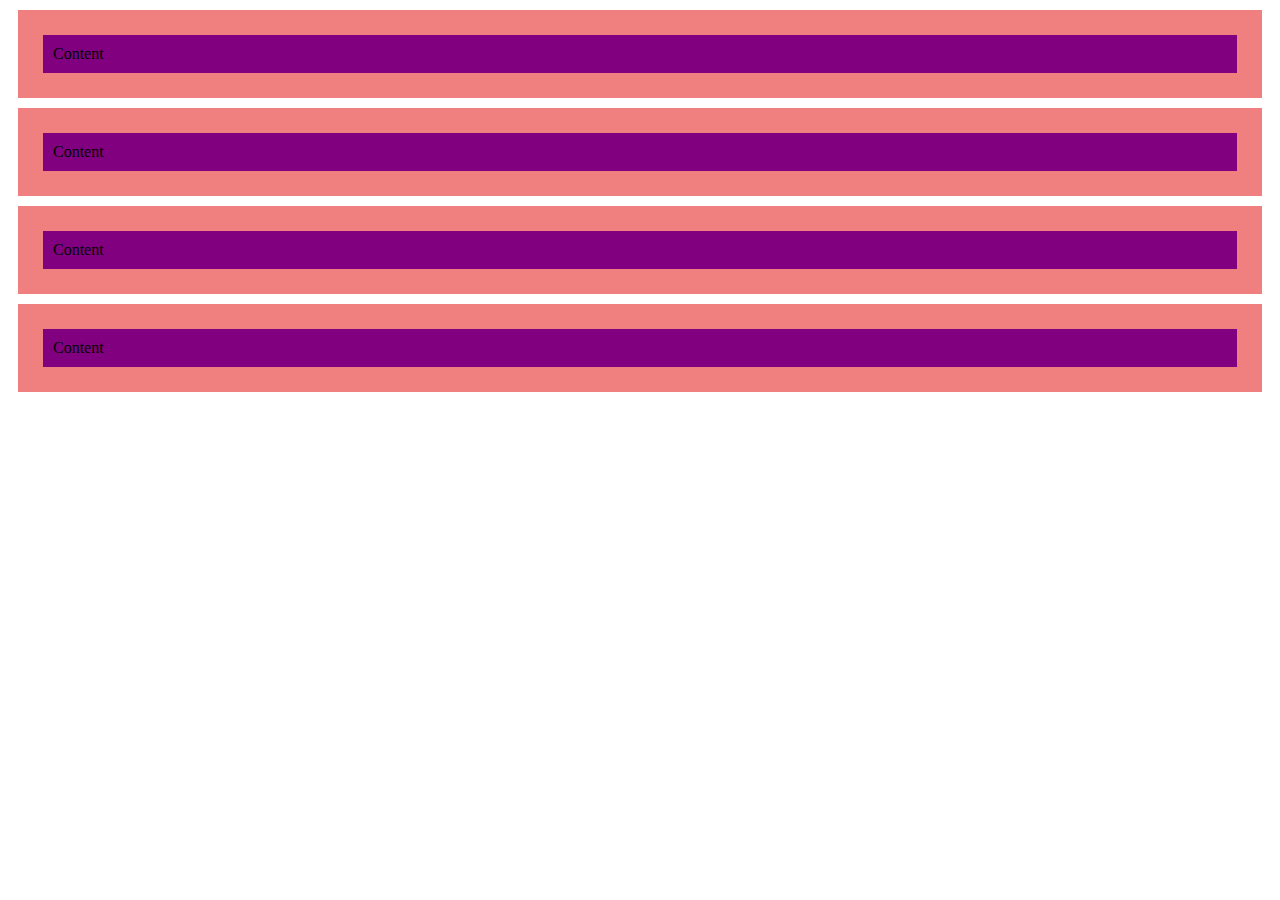
==== index.html @ dfad3b91 "Initial commit" ====
<!DOCTYPE html>
<html lang="en">
<head>
    <meta charset="UTF-8">
    <meta name="viewport" content="width=device-width, initial-scale=1.0">
    <title>CSS Example</title>
    <link rel="stylesheet" href="style.css">
</head>
<body>
    <div class="box">Content</div>
    <div class="box">Content</div>
    <div class="box">Content</div>
    <div class="box">Content</div>


</body>
</html>
---- style.css ----
/* What are some common style properties? */

/* 
Colors - color; background-color; border-color;
Sizes - font-size; border-width; width; height;
Sizes - padding; margins; border;
Borders - border-style; border-width; border-color;
Text - color; font-size; font-weight; font-family;
Positions - TBC.
*/

/* Units: */

/* 

px - exact (e.g., 24px)
cm - exact 
mm - exact 
em - relative units (e.g., 1.5em)
rem - relative units
% - relative units


*/


.box {
    background-color: purple;
    padding: 10px;
    border: 25px solid lightcoral;
    margin: 10px;
}
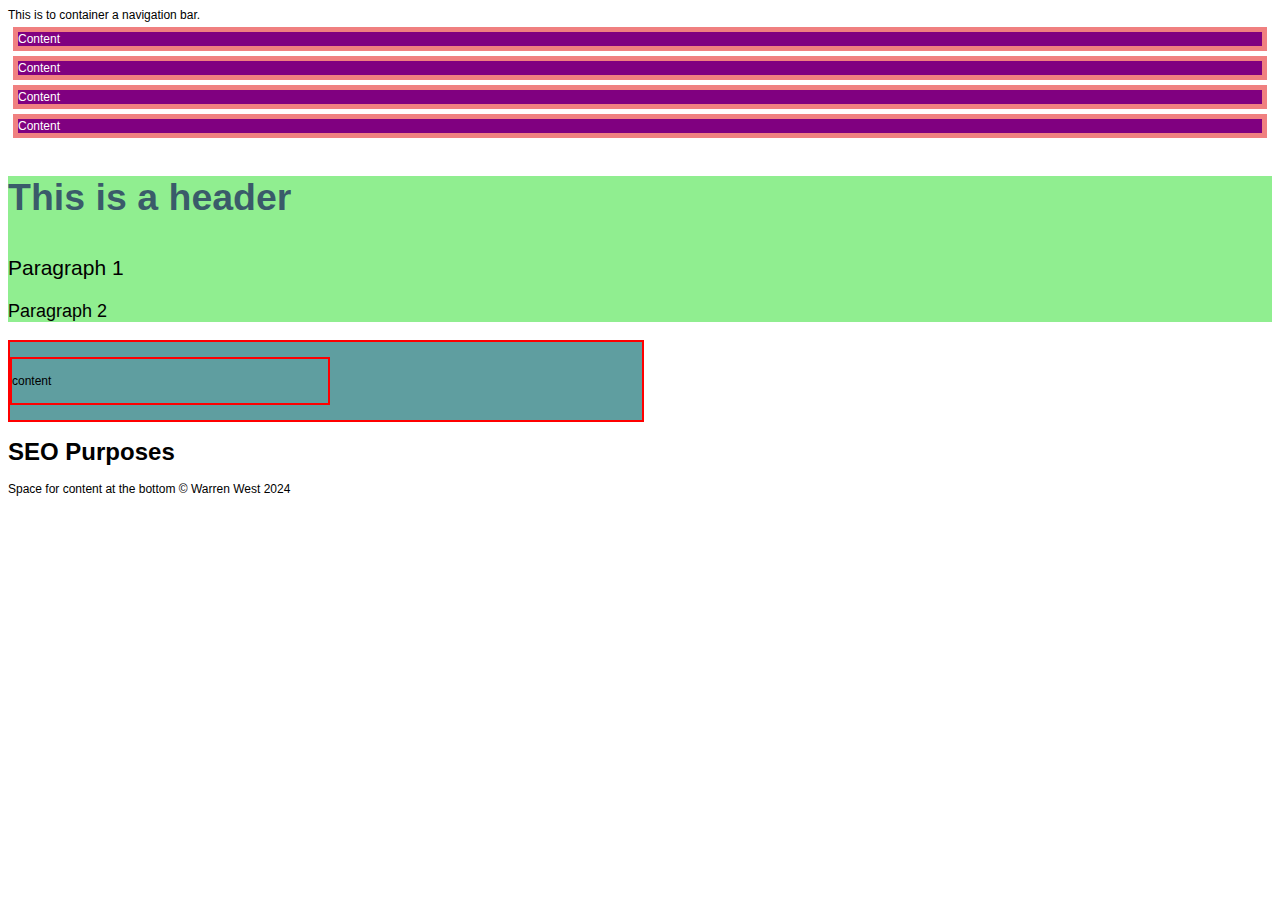
==== commit 8fe509bd: "Initial commit" ====
--- a/index.html
+++ b/index.html
@@ -7,11 +7,27 @@
     <link rel="stylesheet" href="style.css">
 </head>
 <body>
+    <header>
+        <nav>This is to container a navigation bar.</nav>
+    </header>
     <div class="box">Content</div>
     <div class="box">Content</div>
     <div class="box">Content</div>
     <div class="box">Content</div>
 
+    <div class="container">
+        <h3 class="head1">This is a header</h3>
+         <p class="para1">Paragraph 1</p>
+         <p class="para2">Paragraph 2</p>
+    </div>
 
+    <div class="wide-container">
+        <div class="wide-container">content</div>
+    </div>
+
+    <h1>SEO Purposes</h1>
+
+
+    <footer>Space for content at the bottom &copy; Warren West 2024</footer>
 </body>
 </html>--- a/style.css
+++ b/style.css
@@ -22,11 +22,38 @@
 
 
 */
-
+html {
+    font-size: 12px;
+    font-family: sans-serif;
+}
 
 .box {
     background-color: purple;
-    padding: 10px;
-    border: 25px solid lightcoral;
-    margin: 10px;
+    padding: 0px;
+    border: 5px solid lightcoral;
+    margin: 5px;
+    color: white;
+}
+
+.container {
+    background-color: lightgreen;
+    font-size: 15px;
+}
+
+.wide-container {
+    max-width: 50%;
+    background-color: cadetblue;
+    padding: 15px 0;
+    border: 2px solid red;
+}
+
+.head1 {
+    font-size: 250%;
+    color: rgba(20, 25, 90, 70%);
+}
+.para1 {
+    font-size: 1.4em;
+}
+.para2 {
+    font-size: 1.5rem;
 }